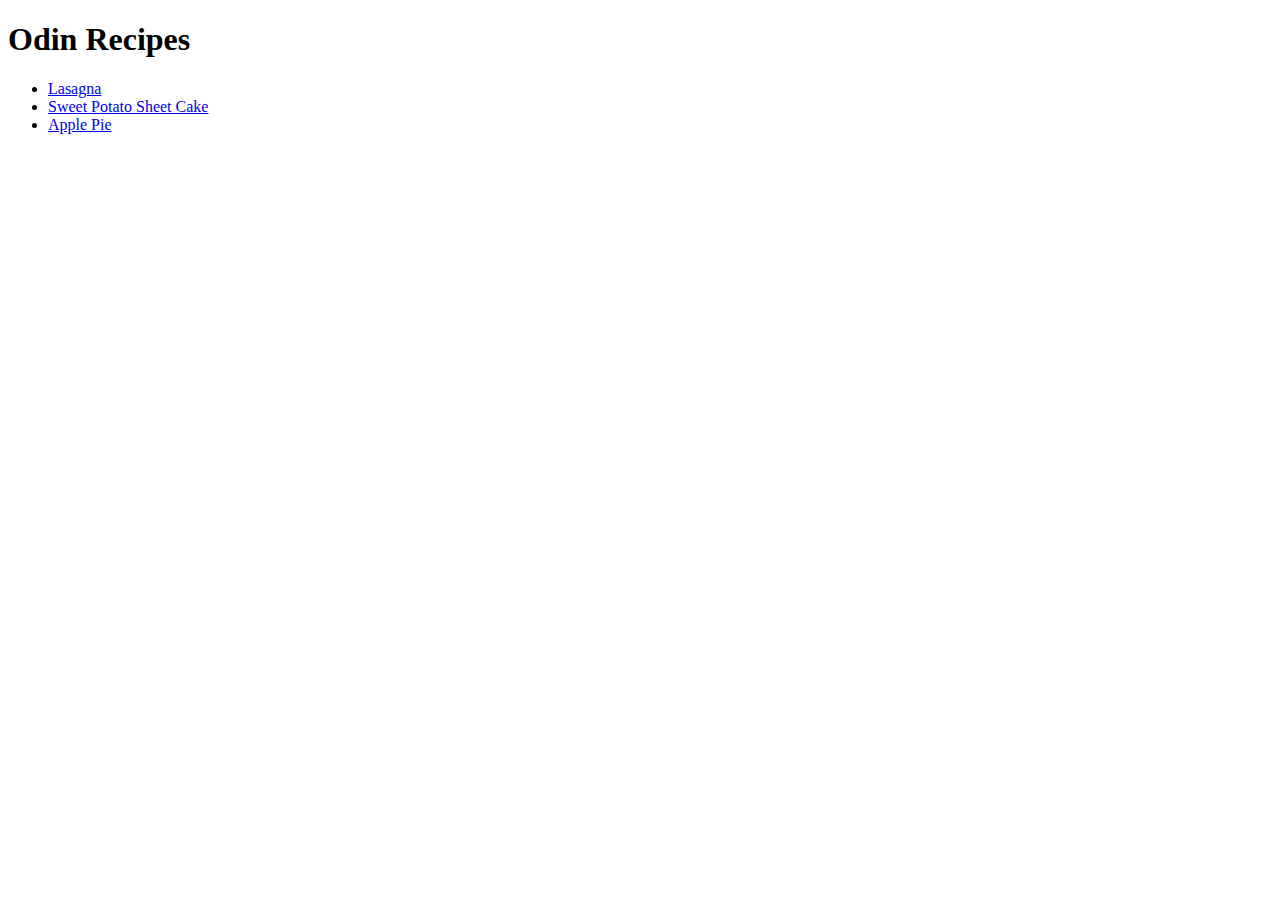
==== index.html @ b8c7ff6b "add the full code" ====
<!DOCTYPE html>
<html lang="en">
<head>
  <meta charset="UTF-8">
  <title>Recipes</title>  
</head>
<body>
  <!-- https://www.theodinproject.com/lessons/foundations-recipes -->
  <h1>Odin Recipes</h1>
  <ul>
    <li><a href="recipes/lasagna.html">Lasagna</a></li>
    <li><a href="recipes/Sweet Potato Sheet Cake.html">Sweet Potato Sheet Cake</a></li>
    <li><a href="recipes/Apple_Pie.html">Apple Pie</a></li> 
  </ul>



</body>
</html>
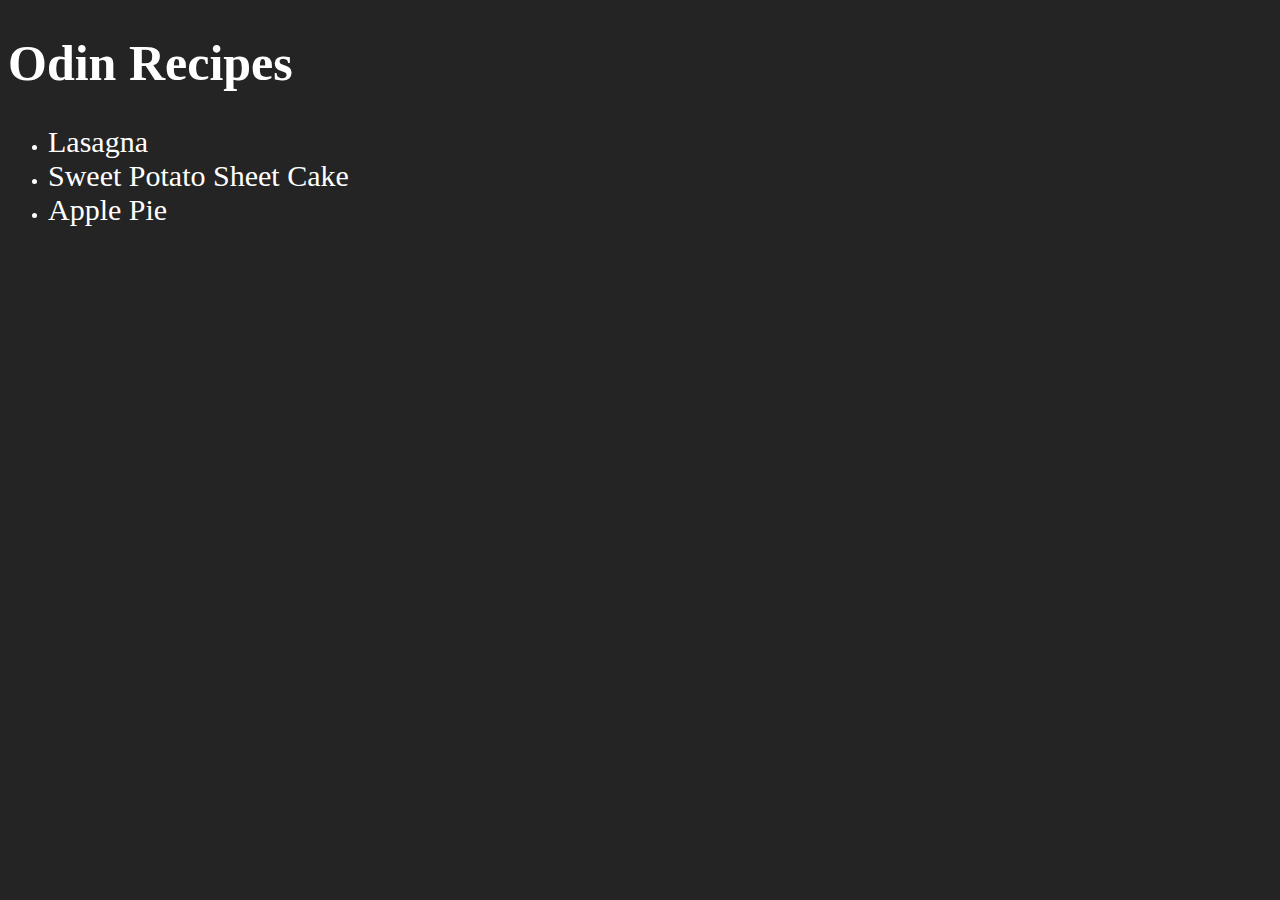
==== commit eedc04f5: "add little css" ====
--- a/index.html
+++ b/index.html
@@ -3,11 +3,12 @@
 <head>
   <meta charset="UTF-8">
   <title>Recipes</title>  
+  <link rel="stylesheet" href="style.css">
 </head>
 <body>
   <!-- https://www.theodinproject.com/lessons/foundations-recipes -->
   <h1>Odin Recipes</h1>
-  <ul>
+  <ul class="text">
     <li><a href="recipes/lasagna.html">Lasagna</a></li>
     <li><a href="recipes/Sweet Potato Sheet Cake.html">Sweet Potato Sheet Cake</a></li>
     <li><a href="recipes/Apple_Pie.html">Apple Pie</a></li> 
--- a/style.css
+++ b/style.css
@@ -0,0 +1,18 @@
+body
+{
+  background-color:rgb(36, 36, 36);
+  color: white;
+  font-family:cursive;
+}
+
+a
+{
+  font-size: 30px;
+  color: white;
+  text-decoration: none;
+}
+
+h1
+{
+  font-size: 50px;
+}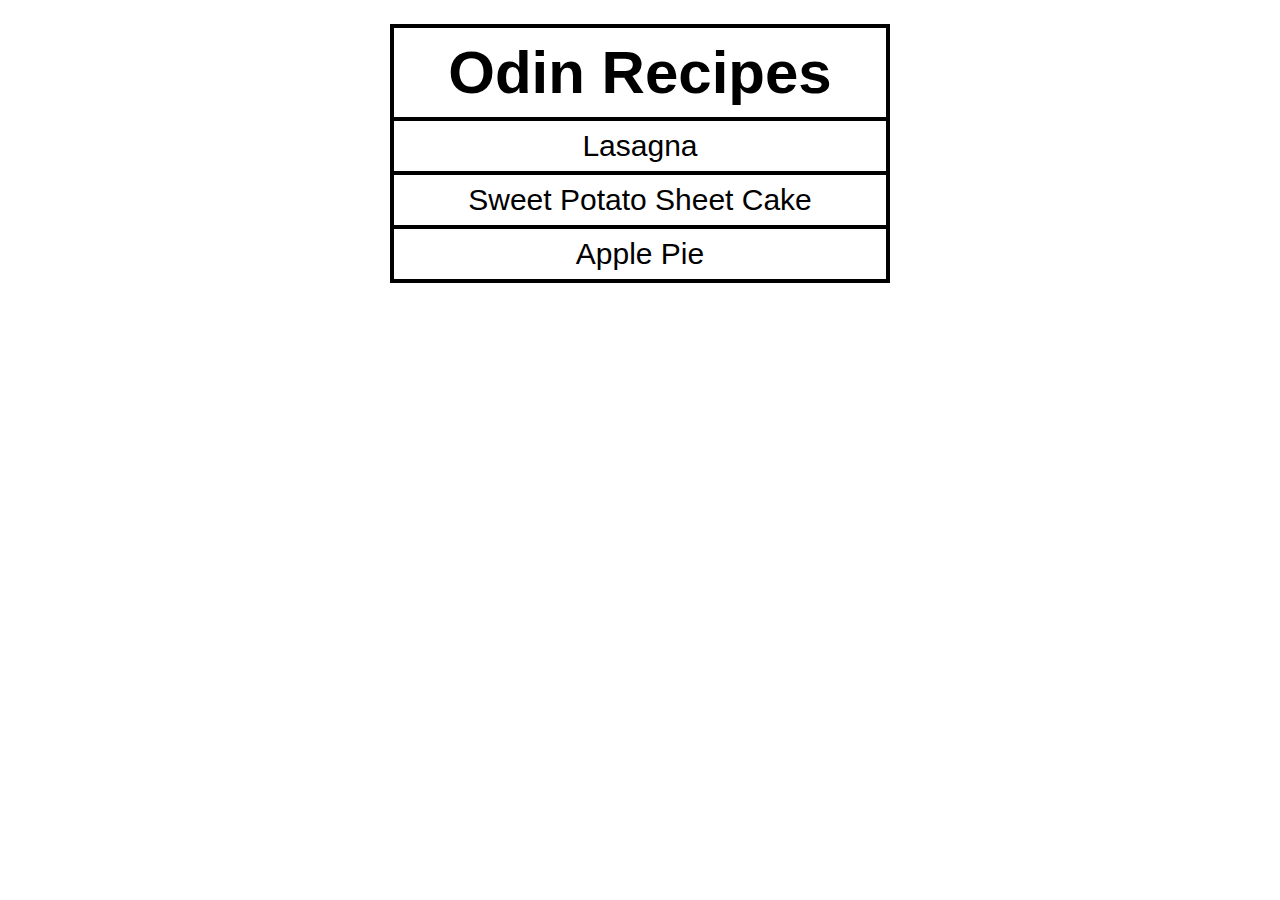
==== commit 43469998: "added better css,marging,pandig...." ====
--- a/index.html
+++ b/index.html
@@ -7,13 +7,14 @@
 </head>
 <body>
   <!-- https://www.theodinproject.com/lessons/foundations-recipes -->
-  <h1>Odin Recipes</h1>
-  <ul class="text">
-    <li><a href="recipes/lasagna.html">Lasagna</a></li>
-    <li><a href="recipes/Sweet Potato Sheet Cake.html">Sweet Potato Sheet Cake</a></li>
-    <li><a href="recipes/Apple_Pie.html">Apple Pie</a></li> 
-  </ul>
-
+  <div class="back">
+    <h1>Odin Recipes</h1>
+    <ul class="text">
+      <li><a href="recipes/lasagna.html">Lasagna</a></li>
+      <li><a href="recipes/Sweet Potato Sheet Cake.html">Sweet Potato Sheet Cake</a></li>
+      <li><a href="recipes/Apple_Pie.html">Apple Pie</a></li> 
+    </ul>
+  </div>
 
 
 </body>
--- a/style.css
+++ b/style.css
@@ -1,18 +1,47 @@
 body
 {
-  background-color:rgb(36, 36, 36);
-  color: white;
-  font-family:cursive;
+  background-color:rgb(255, 255, 255);
+  color: black;
+  font-family:Arial, Helvetica, sans-serif;
+  max-width: 500px;
+  margin: 0 auto;
+  text-align: center;
 }
 
 a
 {
   font-size: 30px;
-  color: white;
+  color: black;
   text-decoration: none;
 }
 
 h1
 {
-  font-size: 50px;
+  padding: 10px;
+  font-size: 60px;
+  background-color: white;
+  margin: 0px;
+}
+
+.back
+{
+  background-color:black;
+  padding: 4px;
+  margin-top: 24px;
+}
+
+li
+{
+  margin-top: 4px;
+  padding: 8px;
+  list-style-type: none;
+  background-color: white;
+  
+}
+
+ul
+{
+  margin-left: -40px;
+  margin-bottom: 0px;
+  margin-top: 4px;
 }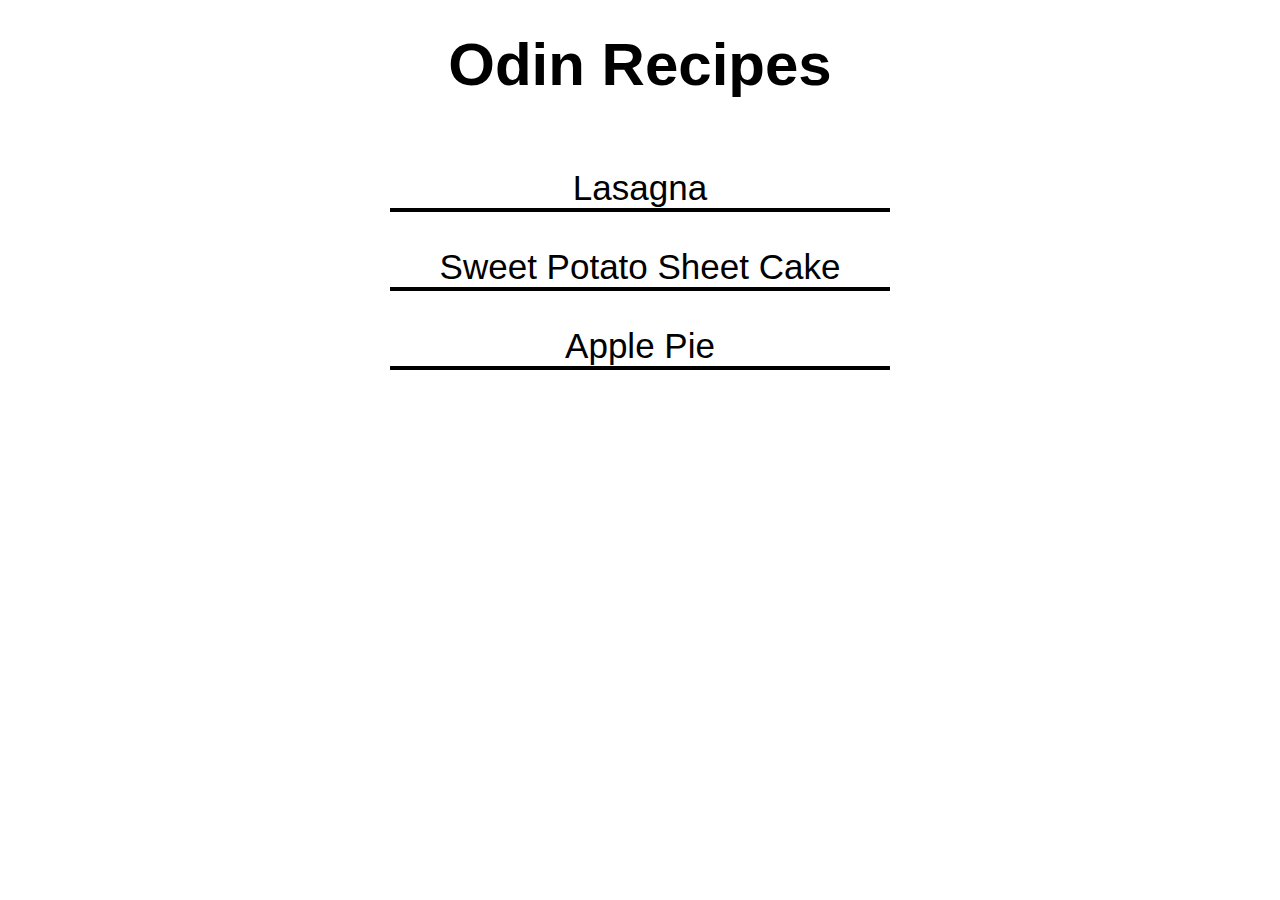
==== commit dd50a8a5: "better visual" ====
--- a/index.html
+++ b/index.html
@@ -7,14 +7,15 @@
 </head>
 <body>
   <!-- https://www.theodinproject.com/lessons/foundations-recipes -->
+  
+    <h1>Odin Recipes</h1>
   <div class="back">
-    <h1>Odin Recipes</h1>
     <ul class="text">
       <li><a href="recipes/lasagna.html">Lasagna</a></li>
       <li><a href="recipes/Sweet Potato Sheet Cake.html">Sweet Potato Sheet Cake</a></li>
       <li><a href="recipes/Apple_Pie.html">Apple Pie</a></li> 
     </ul>
-  </div>
+  </div> 
 
 
 </body>
--- a/style.css
+++ b/style.css
@@ -10,7 +10,7 @@
 
 a
 {
-  font-size: 30px;
+  font-size: 35px;
   color: black;
   text-decoration: none;
 }
@@ -21,22 +21,22 @@
   font-size: 60px;
   background-color: white;
   margin: 0px;
+  margin-top: 20px;
 }
 
 .back
 {
   background-color:black;
-  padding: 4px;
+  padding-bottom: 4px;
   margin-top: 24px;
 }
 
 li
 {
   margin-top: 4px;
-  padding: 8px;
+  padding: 35px 8px 0px 8px;
   list-style-type: none;
   background-color: white;
-  
 }
 
 ul
